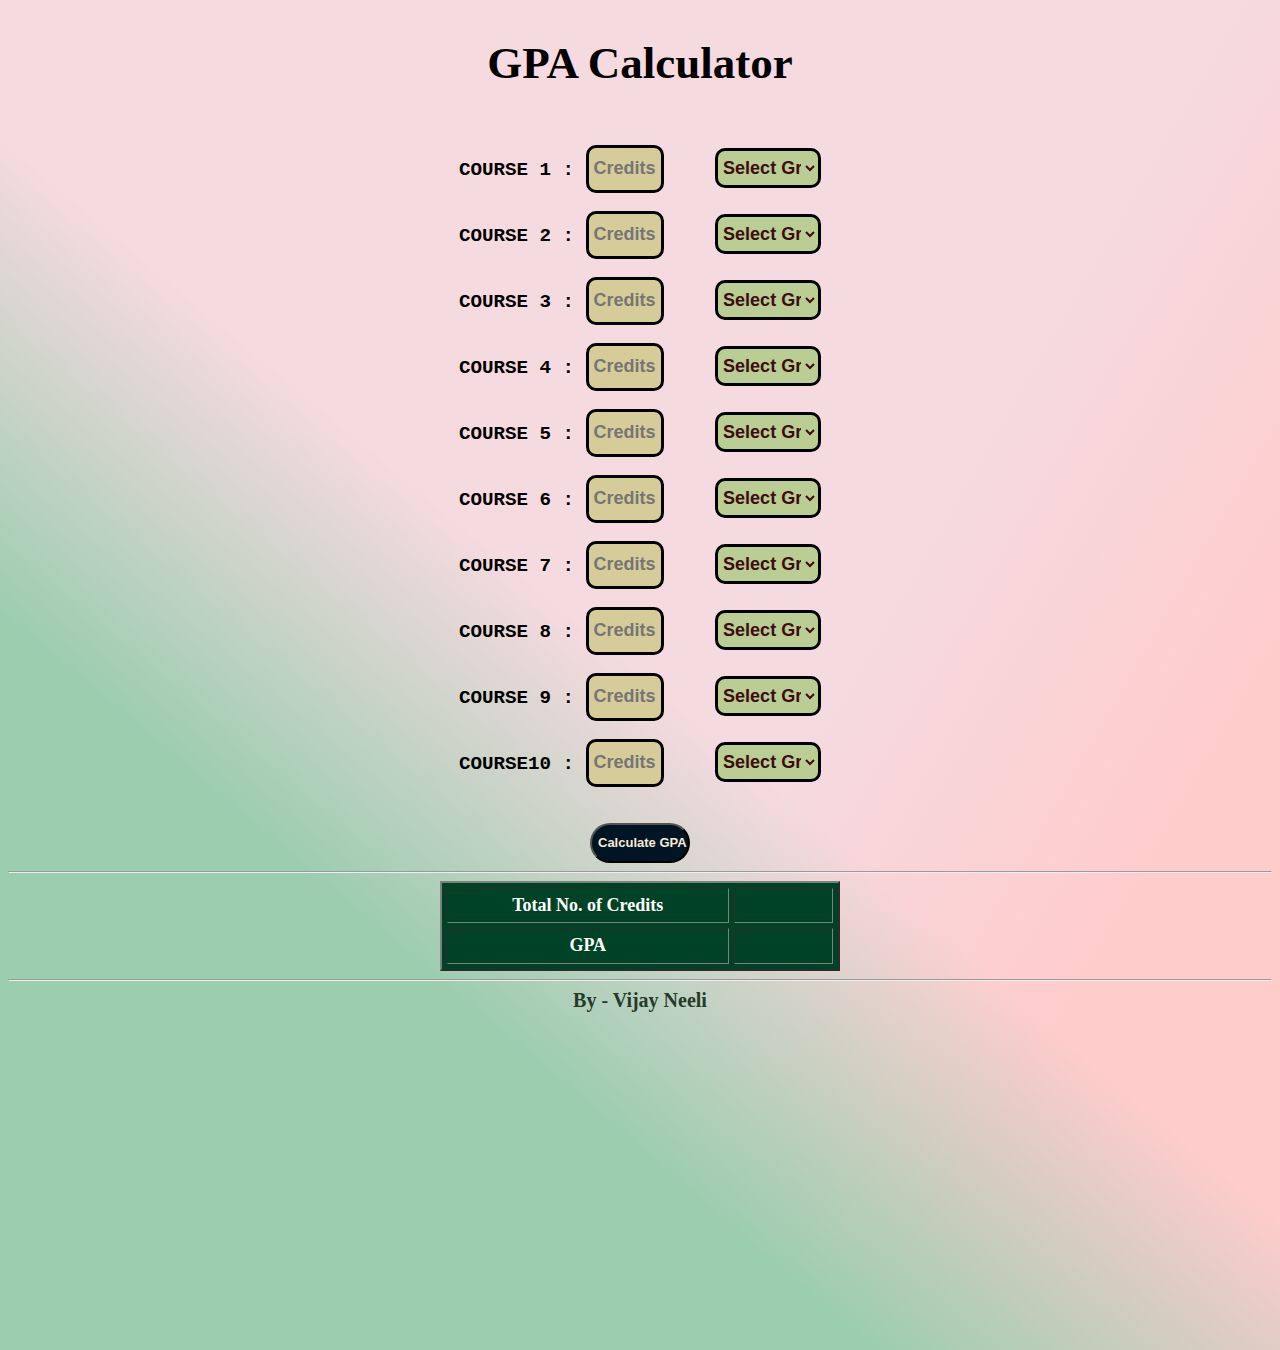
==== index.html @ e5a5dd9c "Add files via upload" ====
<!DOCTYPE html>
<html id="html">
    <head>
        <link rel="stylesheet" href="./stylecode.css">
        <script>
            function f1(){
    const gra = ["g1", "g2", "g3", "g4", "g5", "g6", "g7", "g8", "g9", "g10"];
    const ids = ["cr1", "cr2", "cr3", "cr4", "cr5", "cr6", "cr7", "cr8", "cr9", "cr10"];
    let points = Array(...gra);
    for(let j = 0; j < gra.length; j++){
        var inputgrade = document.getElementById(gra[j]).value;
        switch(inputgrade){
            case('S'):
            points[j] = "10";
            break;
            case('A'):
            points[j] = "9";
            break;
            case('B'):
            points[j] = "8";
            break;
            case('C'):
            points[j] = "7";
            break;
            case('D'):
            points[j] = "6";
            break;
            case('E'):
            points[j] = "5";
            break;
            case('F'):
            points[j] = "0";
            break;
            case('Select Grade'):
            points[j] = "0";
            break;
        }
    }
    let sum = 0;
    let grade = 0;
    for (let i = 0; i < ids.length; i++) {
      const inputElement = document.getElementById(ids[i]).value;
      let value;
      if (inputElement === '') {
        value = 0;
      }
      else{
        value = parseInt(inputElement, 10);
      }
      sum += value;
      grade+=eval(value+'*'+points[i]);
    }
    let round = eval(grade+'/'+sum);
    document.getElementById("cred").innerHTML = sum;
    document.getElementById("gpa").innerHTML = round.toFixed(2);
}
        </script>
    </head>      
    <body>
        <header align="center" style="font-size: 30px" id="header">
            <h2 id="heading">GPA Calculator</h2>
        </header><br>
        <div>
            <form id="form" align="center">
                <div class="c1">COURSE 1 : 
                    <input type="text" placeholder="Credits" id="cr1" default="0" class="credbutton">
                    <select id="g1" class="gradbutton">
                        <option>Select Grade</option>
                        <option>S</option>
                        <option>A</option>
                        <option>B</option>
                        <option>C</option>
                        <option>D</option>
                        <option>E</option>
                        <option>F</option>
                    </select>
                </div><br>
                <div class="c1">COURSE 2 : 
                    <input type="text" placeholder="Credits" id="cr2" default="0" class="credbutton">
                    <select id="g2" class="gradbutton">
                        <option>Select Grade</option>
                        <option>S</option>
                        <option>A</option>
                        <option>B</option>
                        <option>C</option>
                        <option>D</option>
                        <option>E</option>
                        <option>F</option>
                    </select>
                </div><br>
                <div class="c1">COURSE 3 : 
                    <input type="text" placeholder="Credits" id="cr3" default="0" class="credbutton">
                    <select id="g3" class="gradbutton">
                        <option>Select Grade</option>
                        <option>S</option>
                        <option>A</option>
                        <option>B</option>
                        <option>C</option>
                        <option>D</option>
                        <option>E</option>
                        <option>F</option>
                    </select>
                </div><br>
                <div class="c1">COURSE 4 : 
                    <input type="text" placeholder="Credits" id="cr4" default="0" class="credbutton">
                    <select id="g4" class="gradbutton">
                        <option>Select Grade</option>
                        <option>S</option>
                        <option>A</option>
                        <option>B</option>
                        <option>C</option>
                        <option>D</option>
                        <option>E</option>
                        <option>F</option>
                    </select>
                </div><br>
                <div class="c1">COURSE 5 : 
                    <input type="text" placeholder="Credits" id="cr5" default="0" class="credbutton">
                    <select id="g5" class="gradbutton">
                        <option>Select Grade</option>
                        <option>S</option>
                        <option>A</option>
                        <option>B</option>
                        <option>C</option>
                        <option>D</option>
                        <option>E</option>
                        <option>F</option>
                    </select>
                </div><br>
                <div class="c1">COURSE 6 : 
                    <input type="text" placeholder="Credits" id="cr6" default="0" class="credbutton">
                    <select id="g6" class="gradbutton">
                        <option>Select Grade</option>
                        <option>S</option>
                        <option>A</option>
                        <option>B</option>
                        <option>C</option>
                        <option>D</option>
                        <option>E</option>
                        <option>F</option>
                    </select>
                </div><br>
                <div class="c1">COURSE 7 : 
                    <input type="text" placeholder="Credits" id="cr7" default="0" class="credbutton">
                    <select id="g7" class="gradbutton">
                        <option>Select Grade</option>
                        <option>S</option>
                        <option>A</option>
                        <option>B</option>
                        <option>C</option>
                        <option>D</option>
                        <option>E</option>
                        <option>F</option>
                    </select>
                </div><br>
                <div class="c1">COURSE 8 : 
                    <input type="text" placeholder="Credits" id="cr8" default="0" class="credbutton">
                    <select id="g8" class="gradbutton">
                        <option>Select Grade</option>
                        <option>S</option>
                        <option>A</option>
                        <option>B</option>
                        <option>C</option>
                        <option>D</option>
                        <option>E</option>
                        <option>F</option>
                    </select>
                </div><br>
                <div class="c1">COURSE 9 : 
                    <input type="text" placeholder="Credits" id="cr9" default="0" class="credbutton">
                    <select id="g9" class="gradbutton">
                        <option>Select Grade</option>
                        <option>S</option>
                        <option>A</option>
                        <option>B</option>
                        <option>C</option>
                        <option>D</option>
                        <option>E</option>
                        <option>F</option>
                    </select>
                </div><br>
                <div class="c1">COURSE10 : 
                    <input type="text" placeholder="Credits" id="cr10" default="0" class="credbutton">
                    <select id="g10" class="gradbutton">
                        <option>Select Grade</option>
                        <option>S</option>
                        <option>A</option>
                        <option>B</option>
                        <option>C</option>
                        <option>D</option>
                        <option>E</option>
                        <option>F</option>
                    </select>
                </div><br/><br/>
                <input type="button" onclick="f1()" value="Calculate GPA" id="button"><hr >
                <table width="400" height="90" border ="2" cellspacing="5" cellpadding="5" align="center" id="table">
                    <tr>
                        <td width="300" class="tableA">Total No. of Credits</td>
                        <td id="cred" align="center" width="100" class="tableB"></td>
                    </tr>
                    <tr>
                        <td width="300" class="tableA">GPA</td>
                        <td id="gpa" align="center" width="100" class="tableB"></td>
                    </tr>
                </table><hr>
            </form>
        </div>
        <footer align="center" style="font-size: 20px" id="footer">By - Vijay Neeli</footer>
    </body>
</html>
---- stylecode.css ----
html{
    background-color: #F5DADF;
    height: 150vh;
    width: 100vw;
    background-image: linear-gradient(40deg, #9BCDAF 30%, transparent 50%), linear-gradient(-60deg, #FFCCCC 20%, transparent 40%);
}
.credbutton{
    width : 70px;
    height : 40px;
    border :3px solid black; 
    border-radius : 10px;
    padding: 1px;
    margin-right: 40px;
    background-color: #D6CC99;
    color : #3D0C11;
    font-weight: bold;
    font-size: 18px;
    text-align: center;
}
.gradbutton{
    width : 106px;
    height : 40px;
    border : 3px solid black;
    border-radius: 10px;
    padding : 1px;
    background-color: #BACD92;
    color : #3D0C11;
    font-weight: bold;
    font-size: 18px;
    text-align: center;
}
.c1{
    font-family: 'Courier New', Courier, monospace;
    font-weight: bold;
    font-size : larger;
}
#button{
    border-radius : 60px;
    width : 100px;
    height : 40px;
    background-color : #001524;
    color : antiquewhite;
    font-weight: bold;
    font-size: 13px;
    text-align: center;
}
#table{
    background-color: #004225;
    color : white;
    font-weight: bold;
    font-size: 18px;
    text-align: center;
}
#footer{
    color : #263A29 ;
    font-weight: bolder;
    font-size: 20px;
    text-align: center;

}
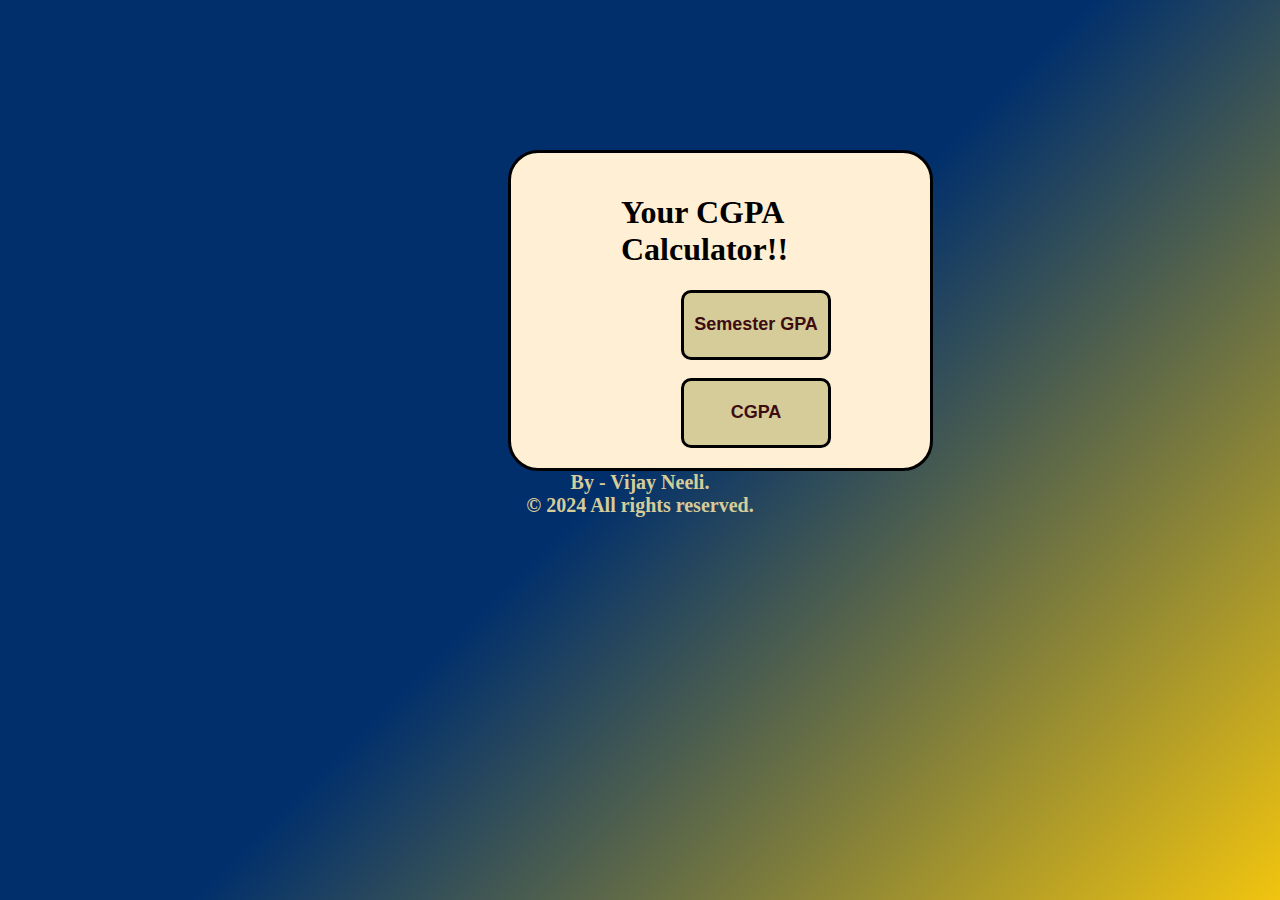
==== commit fbe1f40a: "Add files via upload" ====
--- a/index.html
+++ b/index.html
@@ -1,210 +1,24 @@
 <!DOCTYPE html>
-<html id="html">
+<html>
     <head>
-        <link rel="stylesheet" href="./stylecode.css">
+        <meta charset="UTF-8">
+        <meta name="viewport" content="width=device-width, initial-scale=1.0">
+        <link rel="stylesheet" href="./index.css">
         <script>
             function f1(){
-    const gra = ["g1", "g2", "g3", "g4", "g5", "g6", "g7", "g8", "g9", "g10"];
-    const ids = ["cr1", "cr2", "cr3", "cr4", "cr5", "cr6", "cr7", "cr8", "cr9", "cr10"];
-    let points = Array(...gra);
-    for(let j = 0; j < gra.length; j++){
-        var inputgrade = document.getElementById(gra[j]).value;
-        switch(inputgrade){
-            case('S'):
-            points[j] = "10";
-            break;
-            case('A'):
-            points[j] = "9";
-            break;
-            case('B'):
-            points[j] = "8";
-            break;
-            case('C'):
-            points[j] = "7";
-            break;
-            case('D'):
-            points[j] = "6";
-            break;
-            case('E'):
-            points[j] = "5";
-            break;
-            case('F'):
-            points[j] = "0";
-            break;
-            case('Select Grade'):
-            points[j] = "0";
-            break;
-        }
-    }
-    let sum = 0;
-    let grade = 0;
-    for (let i = 0; i < ids.length; i++) {
-      const inputElement = document.getElementById(ids[i]).value;
-      let value;
-      if (inputElement === '') {
-        value = 0;
-      }
-      else{
-        value = parseInt(inputElement, 10);
-      }
-      sum += value;
-      grade+=eval(value+'*'+points[i]);
-    }
-    let round = eval(grade+'/'+sum);
-    document.getElementById("cred").innerHTML = sum;
-    document.getElementById("gpa").innerHTML = round.toFixed(2);
-}
+                window.open("./sgpa.html");
+            }
+            function f2(){
+                window.open("./cgpa.html");
+            }
         </script>
-    </head>      
+    </head>
     <body>
-        <header align="center" style="font-size: 30px" id="header">
-            <h2 id="heading">GPA Calculator</h2>
-        </header><br>
-        <div>
-            <form id="form" align="center">
-                <div class="c1">COURSE 1 : 
-                    <input type="text" placeholder="Credits" id="cr1" default="0" class="credbutton">
-                    <select id="g1" class="gradbutton">
-                        <option>Select Grade</option>
-                        <option>S</option>
-                        <option>A</option>
-                        <option>B</option>
-                        <option>C</option>
-                        <option>D</option>
-                        <option>E</option>
-                        <option>F</option>
-                    </select>
-                </div><br>
-                <div class="c1">COURSE 2 : 
-                    <input type="text" placeholder="Credits" id="cr2" default="0" class="credbutton">
-                    <select id="g2" class="gradbutton">
-                        <option>Select Grade</option>
-                        <option>S</option>
-                        <option>A</option>
-                        <option>B</option>
-                        <option>C</option>
-                        <option>D</option>
-                        <option>E</option>
-                        <option>F</option>
-                    </select>
-                </div><br>
-                <div class="c1">COURSE 3 : 
-                    <input type="text" placeholder="Credits" id="cr3" default="0" class="credbutton">
-                    <select id="g3" class="gradbutton">
-                        <option>Select Grade</option>
-                        <option>S</option>
-                        <option>A</option>
-                        <option>B</option>
-                        <option>C</option>
-                        <option>D</option>
-                        <option>E</option>
-                        <option>F</option>
-                    </select>
-                </div><br>
-                <div class="c1">COURSE 4 : 
-                    <input type="text" placeholder="Credits" id="cr4" default="0" class="credbutton">
-                    <select id="g4" class="gradbutton">
-                        <option>Select Grade</option>
-                        <option>S</option>
-                        <option>A</option>
-                        <option>B</option>
-                        <option>C</option>
-                        <option>D</option>
-                        <option>E</option>
-                        <option>F</option>
-                    </select>
-                </div><br>
-                <div class="c1">COURSE 5 : 
-                    <input type="text" placeholder="Credits" id="cr5" default="0" class="credbutton">
-                    <select id="g5" class="gradbutton">
-                        <option>Select Grade</option>
-                        <option>S</option>
-                        <option>A</option>
-                        <option>B</option>
-                        <option>C</option>
-                        <option>D</option>
-                        <option>E</option>
-                        <option>F</option>
-                    </select>
-                </div><br>
-                <div class="c1">COURSE 6 : 
-                    <input type="text" placeholder="Credits" id="cr6" default="0" class="credbutton">
-                    <select id="g6" class="gradbutton">
-                        <option>Select Grade</option>
-                        <option>S</option>
-                        <option>A</option>
-                        <option>B</option>
-                        <option>C</option>
-                        <option>D</option>
-                        <option>E</option>
-                        <option>F</option>
-                    </select>
-                </div><br>
-                <div class="c1">COURSE 7 : 
-                    <input type="text" placeholder="Credits" id="cr7" default="0" class="credbutton">
-                    <select id="g7" class="gradbutton">
-                        <option>Select Grade</option>
-                        <option>S</option>
-                        <option>A</option>
-                        <option>B</option>
-                        <option>C</option>
-                        <option>D</option>
-                        <option>E</option>
-                        <option>F</option>
-                    </select>
-                </div><br>
-                <div class="c1">COURSE 8 : 
-                    <input type="text" placeholder="Credits" id="cr8" default="0" class="credbutton">
-                    <select id="g8" class="gradbutton">
-                        <option>Select Grade</option>
-                        <option>S</option>
-                        <option>A</option>
-                        <option>B</option>
-                        <option>C</option>
-                        <option>D</option>
-                        <option>E</option>
-                        <option>F</option>
-                    </select>
-                </div><br>
-                <div class="c1">COURSE 9 : 
-                    <input type="text" placeholder="Credits" id="cr9" default="0" class="credbutton">
-                    <select id="g9" class="gradbutton">
-                        <option>Select Grade</option>
-                        <option>S</option>
-                        <option>A</option>
-                        <option>B</option>
-                        <option>C</option>
-                        <option>D</option>
-                        <option>E</option>
-                        <option>F</option>
-                    </select>
-                </div><br>
-                <div class="c1">COURSE10 : 
-                    <input type="text" placeholder="Credits" id="cr10" default="0" class="credbutton">
-                    <select id="g10" class="gradbutton">
-                        <option>Select Grade</option>
-                        <option>S</option>
-                        <option>A</option>
-                        <option>B</option>
-                        <option>C</option>
-                        <option>D</option>
-                        <option>E</option>
-                        <option>F</option>
-                    </select>
-                </div><br/><br/>
-                <input type="button" onclick="f1()" value="Calculate GPA" id="button"><hr >
-                <table width="400" height="90" border ="2" cellspacing="5" cellpadding="5" align="center" id="table">
-                    <tr>
-                        <td width="300" class="tableA">Total No. of Credits</td>
-                        <td id="cred" align="center" width="100" class="tableB"></td>
-                    </tr>
-                    <tr>
-                        <td width="300" class="tableA">GPA</td>
-                        <td id="gpa" align="center" width="100" class="tableB"></td>
-                    </tr>
-                </table><hr>
-            </form>
+        <div id="container">
+            <h1 id="heading">Your CGPA Calculator!!</h1>
+            <button type="button" onclick="f1()" class="button">Semester GPA</button><br><br>
+            <button type="button" onclick="f2()" class="button">CGPA</button>
         </div>
-        <footer align="center" style="font-size: 20px" id="footer">By - Vijay Neeli</footer>
+        <footer align="center" style="font-size: 20px; margin-left: 50px" id="footer">By - Vijay Neeli.<br>© 2024  All rights reserved.</footer>
     </body>
 </html>--- a/index.css
+++ b/index.css
@@ -0,0 +1,41 @@
+html{
+    background-color: #F5DADF;
+    height: 100vh;
+    width: 100vw;
+    background: linear-gradient(135deg, #002F6C 50%, #F1C40F 100%);
+}
+#container{
+    width : 30%;
+    height: 80%;
+    align-items: center;
+    margin-left: 500px;
+    border: 3px solid black;
+    border-radius: 30px;
+    background-color: papayawhip;
+    margin-top: 150px;
+    padding : 20px;
+}
+#heading{
+    margin-left: 90px;
+}
+.button{
+    width : 150px;
+    height : 70px;
+    border :3px solid black; 
+    border-radius : 10px;
+    padding: 1px;
+    margin-left: 150px;
+    background-color: #D6CC99;
+    color : #3D0C11;
+    font-weight: bold;
+    font-size: 18px;
+    text-align: center;
+}
+#footer{
+    color : #D6CC99 ;
+    font-weight: bolder;
+    font-size: 20px;
+    text-align: center;
+    margin-right : 50px;
+
+}
